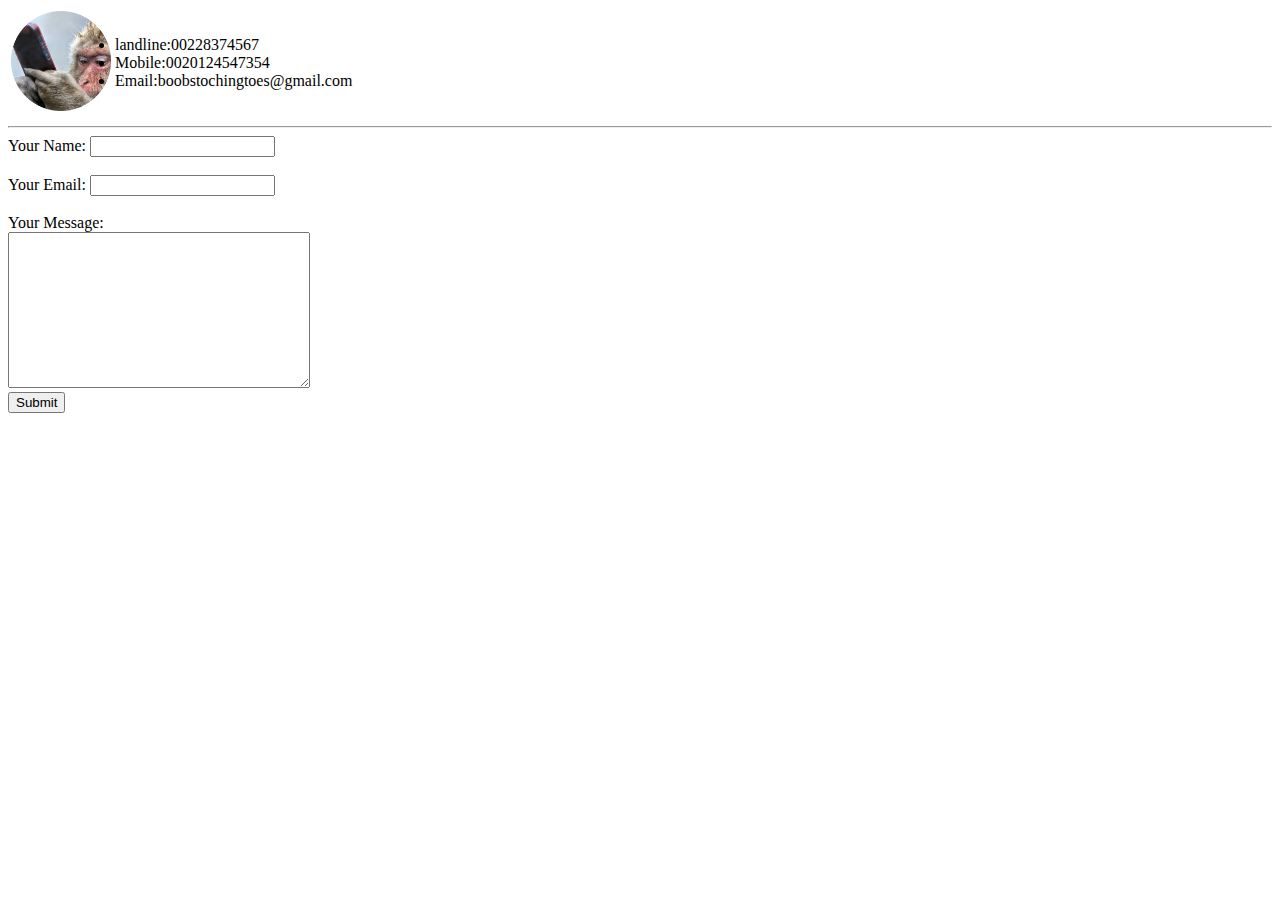
==== contact me.html @ 43e2e0fc "initial website files" ====
<!DOCTYPE html>
<html lang="en" dir="ltr">
  <head>
    <meta charset="utf-8">
    <title>Contact</title>
  </head>
  <body>
    <table>
      <tr>
        <td><img src="phonee.png" alt="" width="100"></td>
        <td><li>landline:00228374567</li>
        <li>Mobile:0020124547354</li>
        <li>Email:boobstochingtoes@gmail.com</li></td>
      </tr>
    </table>
    <hr>
    <form class="" action="khod.html" method="post">
      <label>Your Name:</label>
      <input type="text" name="" value=""><br><br>
      <label>Your Email:</label>
      <input type="text" name="" value=""><br><br>
      <label>Your Message:</label><br>
      <textarea name="name" rows="10" cols="35"></textarea><br>
      <input type="submit" name="submit">
    </form>


  </body>
</html>
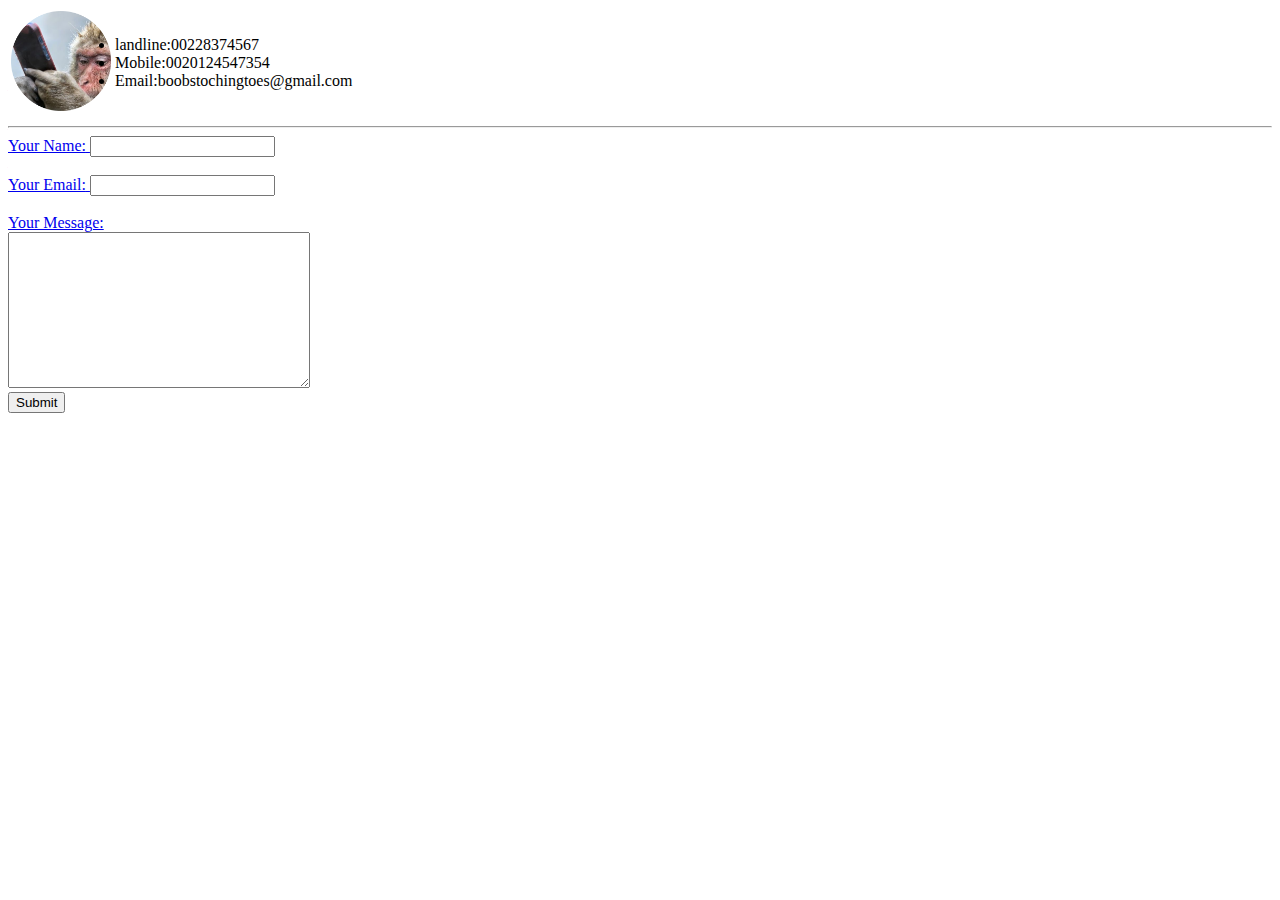
==== commit a3b96c52: "Add files via upload" ====
--- a/contact me.html
+++ b/contact me.html
@@ -14,15 +14,16 @@
       </tr>
     </table>
     <hr>
-    <form class="" action="khod.html" method="post">
-      <label>Your Name:</label>
-      <input type="text" name="" value=""><br><br>
-      <label>Your Email:</label>
-      <input type="text" name="" value=""><br><br>
-      <label>Your Message:</label><br>
-      <textarea name="name" rows="10" cols="35"></textarea><br>
-      <input type="submit" name="submit">
-    </form>
+    <a href="khod.html">  <form  action="khod.html">
+        <label>Your Name:</label>
+        <input type="text" name="" value=""><br><br>
+        <label>Your Email:</label>
+        <input type="text" name="" value=""><br><br>
+        <label>Your Message:</label><br>
+        <textarea name="name" rows="10" cols="35"></textarea><br>
+        <input type="submit" name="">
+      </form></a>
+
 
 
   </body>
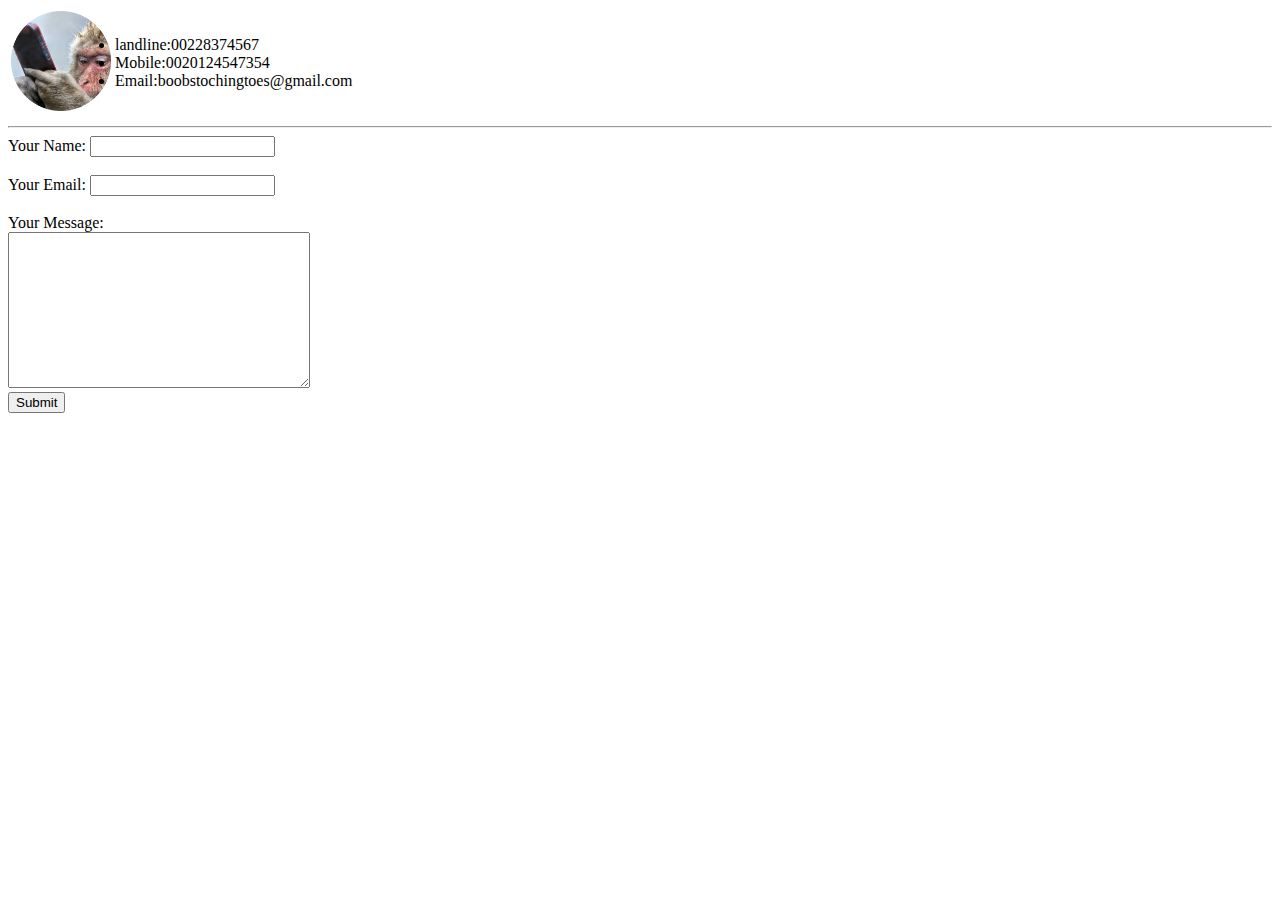
==== commit 212dcd43: "Add files via upload" ====
--- a/contact me.html
+++ b/contact me.html
@@ -14,16 +14,17 @@
       </tr>
     </table>
     <hr>
-    <a href="khod.html">  <form  action="khod.html">
-        <label>Your Name:</label>
-        <input type="text" name="" value=""><br><br>
-        <label>Your Email:</label>
-        <input type="text" name="" value=""><br><br>
-        <label>Your Message:</label><br>
-        <textarea name="name" rows="10" cols="35"></textarea><br>
-        <input type="submit" name="">
-      </form></a>
 
+    <form  action="khod.html">
+      <label>Your Name:</label>
+      <input type="text" name="" value=""><br><br>
+      <label>Your Email:</label>
+      <input type="text" name="" value=""><br><br>
+      <label>Your Message:</label><br>
+      <textarea name="name" rows="10" cols="35"></textarea><br>
+      <input type="submit" name="">
+    </form>
+    
 
 
   </body>
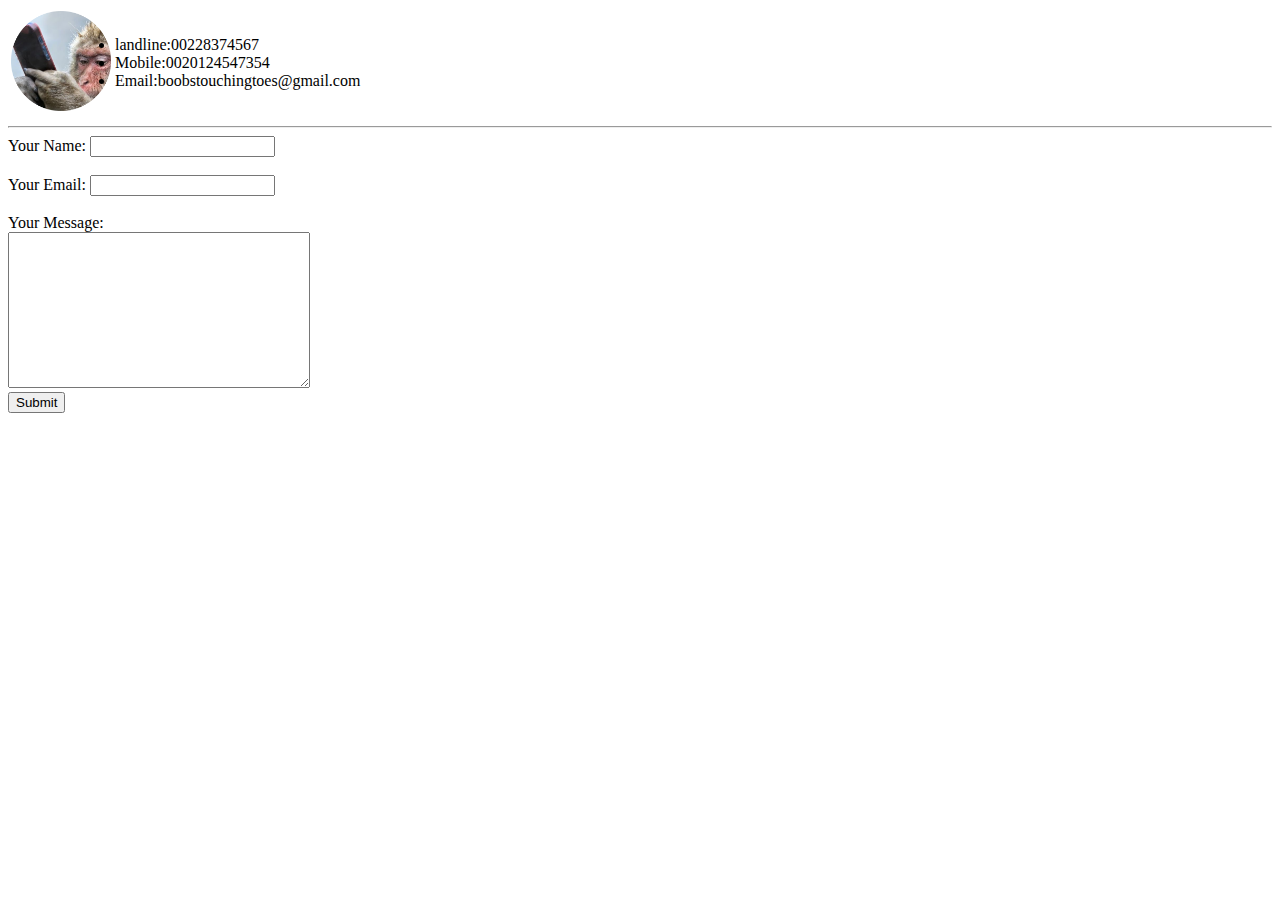
==== commit 81e2aede: "Add files via upload" ====
--- a/contact me.html
+++ b/contact me.html
@@ -10,7 +10,7 @@
         <td><img src="phonee.png" alt="" width="100"></td>
         <td><li>landline:00228374567</li>
         <li>Mobile:0020124547354</li>
-        <li>Email:boobstochingtoes@gmail.com</li></td>
+        <li>Email:boobstouchingtoes@gmail.com</li></td>
       </tr>
     </table>
     <hr>
@@ -24,7 +24,7 @@
       <textarea name="name" rows="10" cols="35"></textarea><br>
       <input type="submit" name="">
     </form>
-    
+
 
 
   </body>
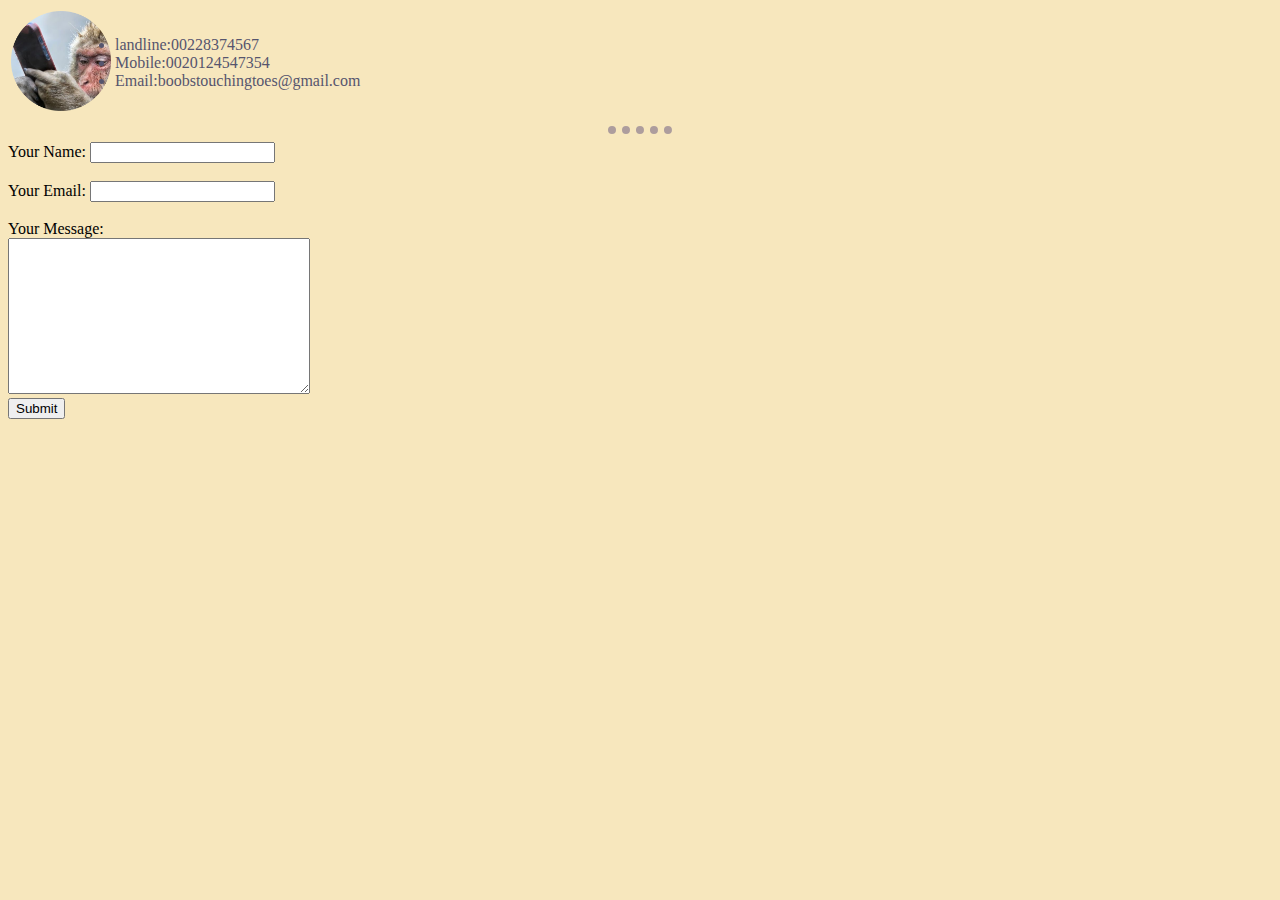
==== commit 1ec00f28: "Add files via upload" ====
--- a/contact me.html
+++ b/contact me.html
@@ -3,6 +3,7 @@
   <head>
     <meta charset="utf-8">
     <title>Contact</title>
+    <link rel="stylesheet" href="css/Styles.css">
   </head>
   <body>
     <table>
--- a/css/Styles.css
+++ b/css/Styles.css
@@ -0,0 +1,58 @@
+body{
+  background-color:#f7e7bd;
+}
+
+h1{
+  color: #c26565;
+}
+h3 {
+  color: #c26565;
+}
+p {
+  color: #56556e;
+}
+li {
+  color: #56556e;
+}
+hr{
+  border-color: #ad9d9d;
+  border-style:none;
+  border-top-style: dotted;
+  border-width: 8px;
+
+  width: 5%;
+
+}
+table {
+  color: #56556e;
+}
+
+.photo1{
+  padding-top: 200px;
+  padding-bottom: 70px;
+
+}
+
+.photo2{
+  padding-top: 70px;
+  padding-bottom: 70px;
+}
+.photo3{
+  padding-top: 70px;
+  padding-bottom: 70px;
+}
+.contact{
+  padding-top: 70px;
+  padding-bottom: 60px;
+}
+.ul{
+  text-decoration: none;
+}
+.bravo{
+
+  margin: auto 40%;
+}
+
+.like{
+  margin: 200px 45% auto;
+}
